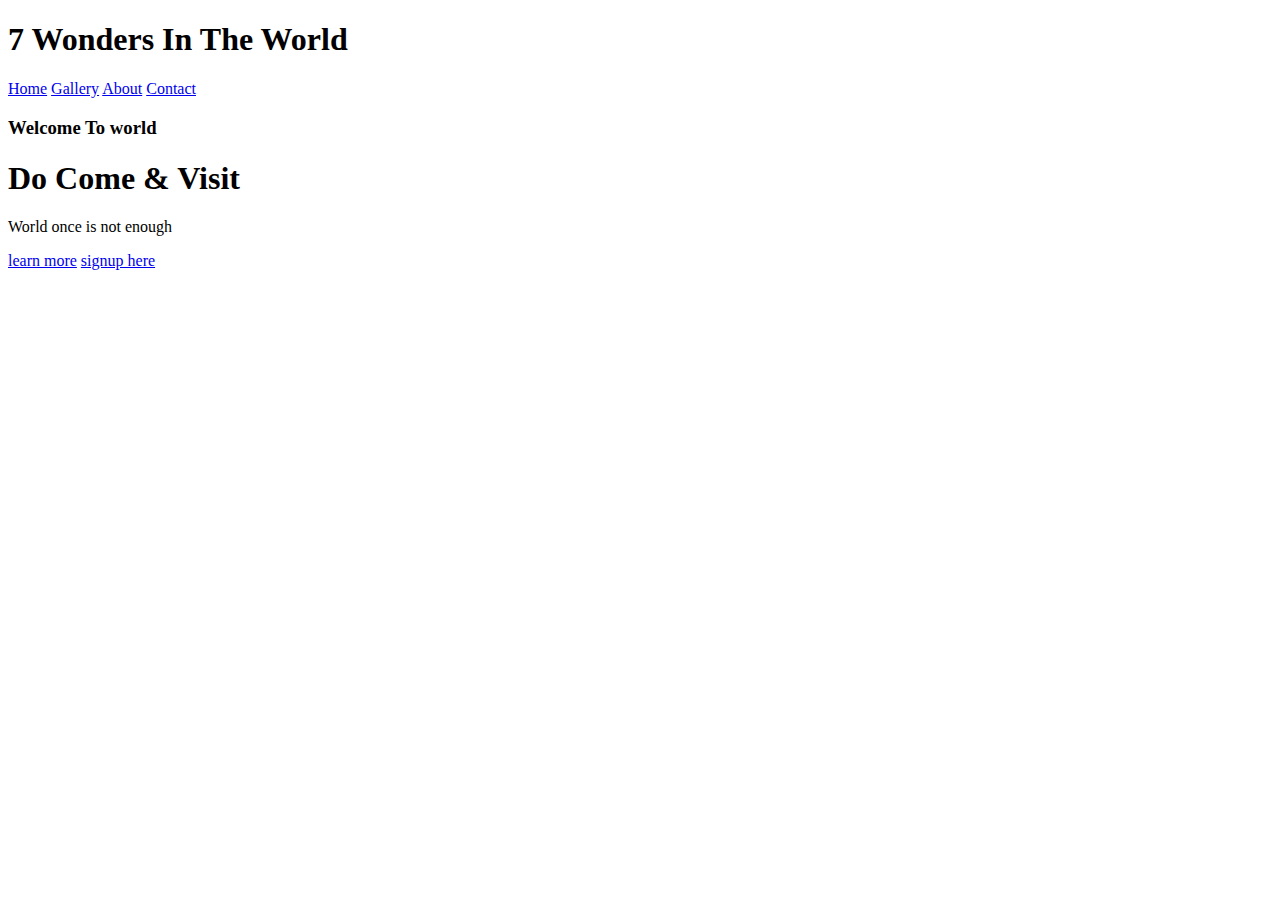
==== index.html @ 344bee24 "Add files via upload" ====
<!DOCTYPE html>
<html>
<head>
	<title>7 Wonders In The World</title>
	<link rel="stylesheet" type="text/css" href="css/mycss.css">
	
    <link rel="preconnect" href="https://fonts.gstatic.com">
<link href="https://fonts.googleapis.com/css2?family=Josefin+Sans:wght@100;400&display=swap" rel="stylesheet">
 <link rel="stylesheet"href="https://cdnjs.cloudflare.com/ajax/libs/animate.css/4.1.1/animate.min.css">
</head>
<body>
	<header id="backgroundAnimation">
		
		<nav>
			<div class="logo"><h1 class="animate__heartBeat">
			     7 Wonders In The World</h1></div>
			<div class="menu">
				<a href="index.html" id="activepage">Home</a>
				<a href="gallery.html" id="activepage">Gallery</a>
				<a href="about.html" id="activepage">About</a>
				<a href="contact.html" id="activepage">Contact</a>
			</div>
			</nav>

			<main>
				<section>
					<h3>Welcome To world</h3>
					<h1>Do Come & Visit<span class="change_content"> </span></h1>
					<p>World once is not enough</p>
					<a href="Learnmore.html" class="btnone">learn more</a>
					<a href="Login2.html" class="btntwo">signup here</a>
				</section>
			</main>

		
	</header>
</body>
</html>
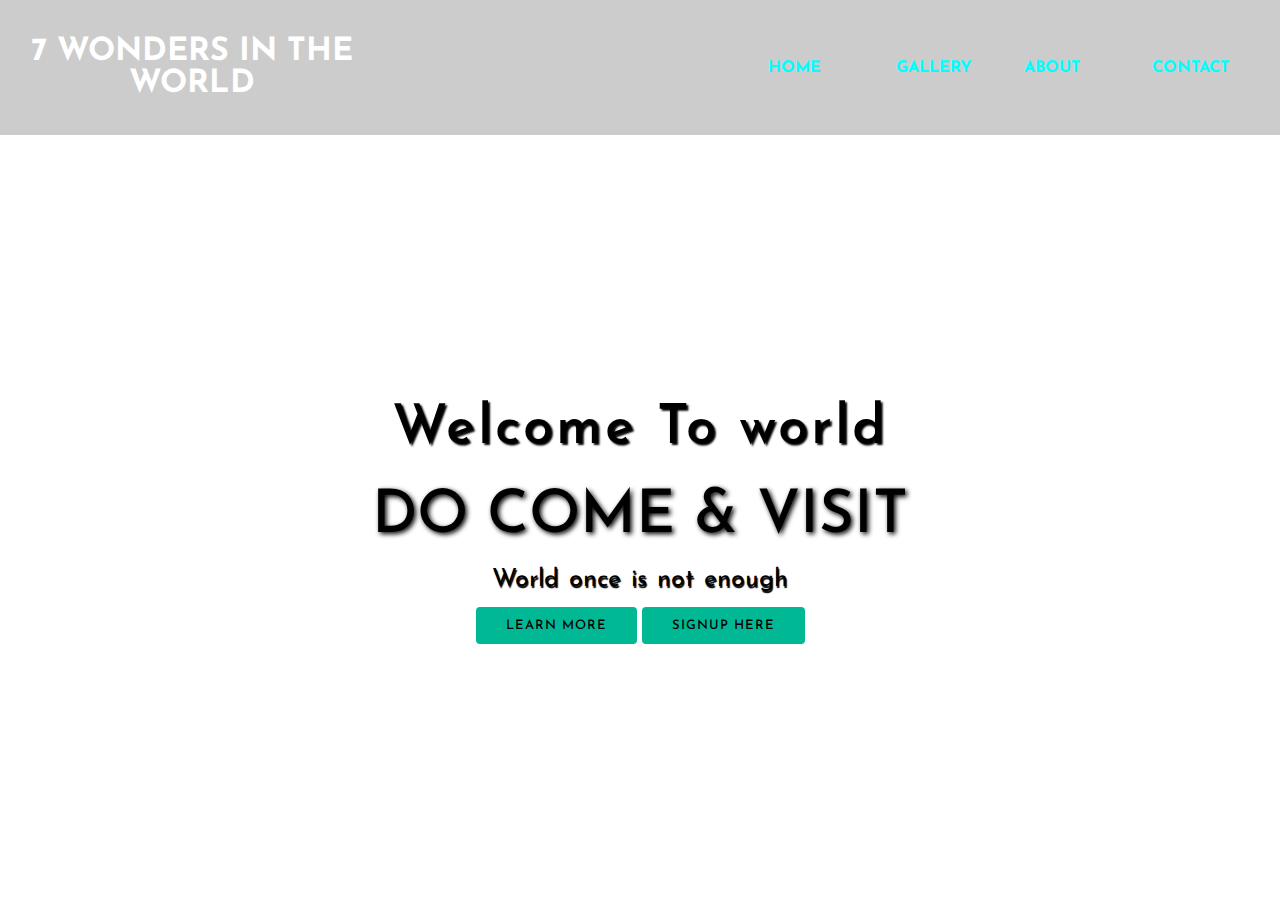
==== commit e1364923: "Update index.html" ====
--- a/index.html
+++ b/index.html
@@ -2,7 +2,7 @@
 <html>
 <head>
 	<title>7 Wonders In The World</title>
-	<link rel="stylesheet" type="text/css" href="css/mycss.css">
+	<link rel="stylesheet" type="text/css" href="mycss.css">
 	
     <link rel="preconnect" href="https://fonts.gstatic.com">
 <link href="https://fonts.googleapis.com/css2?family=Josefin+Sans:wght@100;400&display=swap" rel="stylesheet">
@@ -36,4 +36,4 @@
 	</header>
 </body>
 </html>
-	+	
--- a/mycss.css
+++ b/mycss.css
@@ -0,0 +1,123 @@
+*{
+
+	margin: 0;padding: 0;box-sizing: border-box;
+	font-family: 'Josefin Sans', sans-serif;
+}
+#backgroundAnimation{
+	width:100%;height: 100vh;
+	animation: background_animation 14s infinite linear;
+	
+    background-size: cover;
+}
+@keyframes background_animation{
+
+        0%{ background-image:linear-gradient(rgba(0,0,0,0.3),rgba(0,0,0,0.3)), url('../images/Taj-Mahal-Agra-India.jpg');}
+     	16.67% {background-image:linear-gradient(rgba(0,0,0,0.3),rgba(0,0,0,0.3)), url('../images/statue-Christ-the-Redeemer-Rio-de-Janeiro.jpg');}
+     	33.34%{background-image:linear-gradient(rgba(0,0,0,0.3),rgba(0,0,0,0.3)), url('../images/Machu-Picchu.jpg');}
+     	50%{background-image:linear-gradient(rgba(0,0,0,0.3),rgba(0,0,0,0.3)), url('../images/Khaznah-Petra-Jordan.jpg');}
+     	66.68%{background-image:linear-gradient(rgba(0,0,0,0.3),rgba(0,0,0,0.3)), url('../images/El-Castillo-pyramid-plaza-Toltec-state-Yucatan.jpg');}
+     	83.3%{background-image:linear-gradient(rgba(0,0,0,0.3),rgba(0,0,0,0.3)), url('../images/Colosseum-Rome-Italy.jpg');}
+        100%{background-image:linear-gradient(rgba(0,0,0,0.3),rgba(0,0,0,0.3)), url('../images/Great-Wall-of-China-Beijing.jpg');}
+        
+ 
+}
+nav{
+	width: 100%;height: 15vh;
+	background-color:rgb(0,0,0,0.2);
+	color: white;display: flex;justify-content: space-between;
+	align-items: center;text-transform: uppercase;
+	}
+	nav .logo{
+		width: 30%;text-align: center;
+	}
+	nav .menu{
+		width: 40%;
+		display:flex;justify-content: space-around;
+	}
+	nav .menu a{
+		width: 25%;
+		text-decoration: none;color: white;
+		font-weight: bolder;
+	}
+     #activepage{
+		color:  #00ffff;
+	}
+	main{
+		width:100%;
+		height: 85vh;
+		display: flex;
+		justify-content: center;
+		align-items: center;
+		text-align: center;
+	}
+	section h3{
+		font-size: 55px; font-weight: 500;letter-spacing: 3px;
+		text-shadow: 2px 2px 2px black;
+	}
+    section h1{
+		margin: 30px 0 20px 0;
+		font-size: 60px;
+		font-weight: 500;
+		text-shadow: 2px 2px 5px black;
+		text-transform: uppercase;
+	}
+	section p{
+    	font-size: 25px;
+    	word-spacing: 2px;
+    	margin-bottom: 25px;
+    	text-shadow: 1px 2px 1px black;
+    }
+    section a{
+     	padding:12px 30px;
+     	border-radius: 4px;
+     	outline: none;
+     	text-transform: uppercase;
+     	font-size: 13px;
+     	font-weight: 500;
+     	text-decoration: none;
+     	letter-spacing: 1px;
+     	transition: all .5s ease;
+     }
+
+     section .btnone{
+     	/*background-color: #00b894;*/
+     	background-color:#00b894;
+     	color:#000;
+     	
+     }
+      .btnone:hover{
+      	background-color: #fff;
+     	color:#000;
+     	
+      }
+
+     section .btntwo{
+     	background-color: #00b894;
+     	color: #000;
+     }
+     .btntwo:hover{
+     	background-color: #fff;
+     	color:#000;
+     	
+
+     }
+     
+     .change_content:after{
+     	content: '';
+     	animation: changetext 14s infinite linear;
+     	color: #00b894;
+     }
+
+     @keyframes changetext{
+     	0%{content: "Taj Mahal Agra India";}
+     	16.67% {content:"Christ the Redeemer";}
+     	33.34%{content: "Machu-Picchu";}
+     	50%{content:"Petra-Jordan";}
+     	66.68%{content:"El Castillo pyramid plaza Toltec state Yucatan ";}
+     	83.3%{content:"Colosseum Rome Italy";}
+        100%{content: "Great Wall of China Beijing";}
+        
+ }
+
+
+     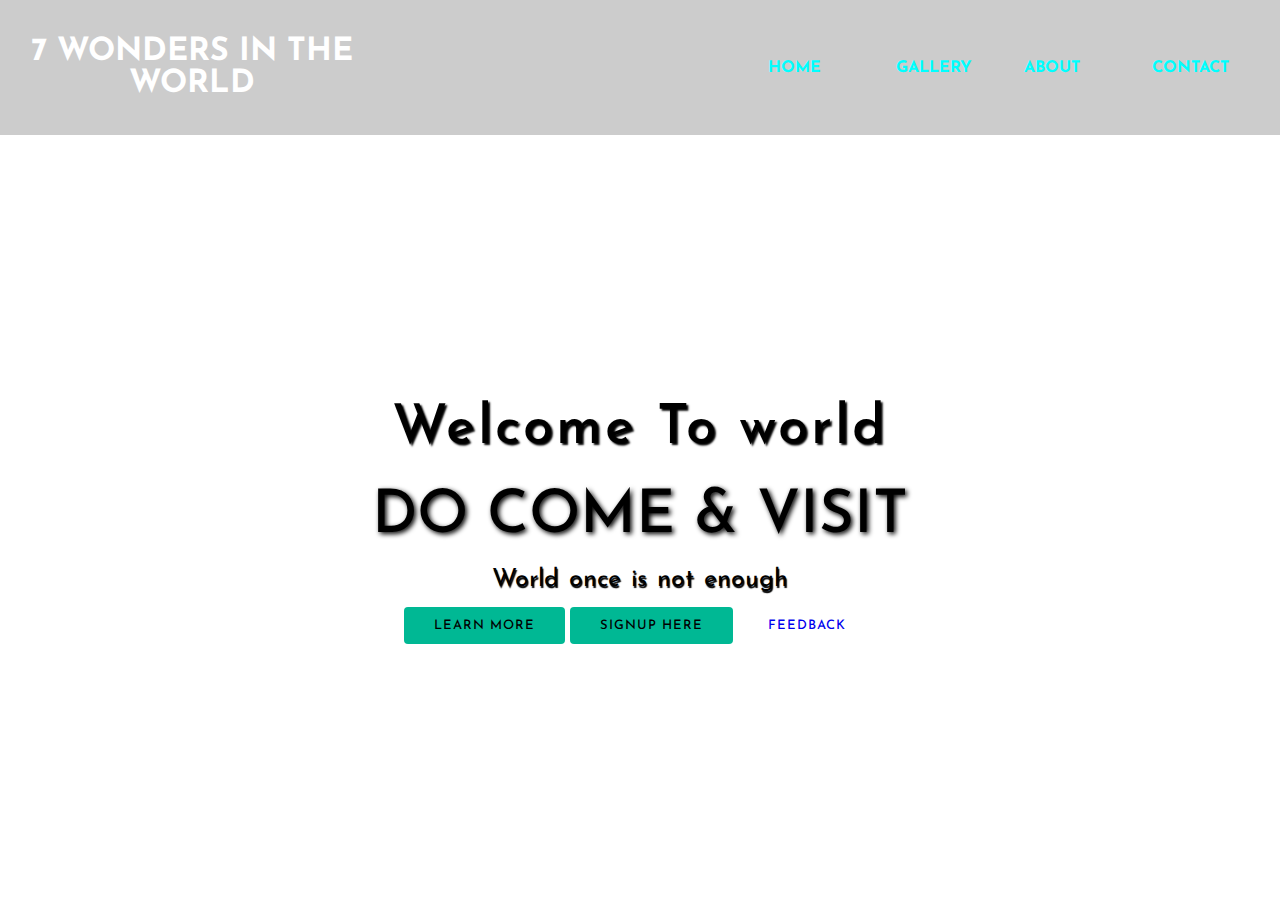
==== commit bf62cabe: "Update index.html" ====
--- a/index.html
+++ b/index.html
@@ -29,6 +29,7 @@
 					<p>World once is not enough</p>
 					<a href="Learnmore.html" class="btnone">learn more</a>
 					<a href="Login2.html" class="btntwo">signup here</a>
+					<a href="feedback.html" class="btnthree">Feedback</a>
 				</section>
 			</main>
 
--- a/mycss.css
+++ b/mycss.css
@@ -11,13 +11,13 @@
 }
 @keyframes background_animation{
 
-        0%{ background-image:linear-gradient(rgba(0,0,0,0.3),rgba(0,0,0,0.3)), url('../images/Taj-Mahal-Agra-India.jpg');}
-     	16.67% {background-image:linear-gradient(rgba(0,0,0,0.3),rgba(0,0,0,0.3)), url('../images/statue-Christ-the-Redeemer-Rio-de-Janeiro.jpg');}
-     	33.34%{background-image:linear-gradient(rgba(0,0,0,0.3),rgba(0,0,0,0.3)), url('../images/Machu-Picchu.jpg');}
-     	50%{background-image:linear-gradient(rgba(0,0,0,0.3),rgba(0,0,0,0.3)), url('../images/Khaznah-Petra-Jordan.jpg');}
-     	66.68%{background-image:linear-gradient(rgba(0,0,0,0.3),rgba(0,0,0,0.3)), url('../images/El-Castillo-pyramid-plaza-Toltec-state-Yucatan.jpg');}
-     	83.3%{background-image:linear-gradient(rgba(0,0,0,0.3),rgba(0,0,0,0.3)), url('../images/Colosseum-Rome-Italy.jpg');}
-        100%{background-image:linear-gradient(rgba(0,0,0,0.3),rgba(0,0,0,0.3)), url('../images/Great-Wall-of-China-Beijing.jpg');}
+        0%{ background-image:linear-gradient(rgba(0,0,0,0.3),rgba(0,0,0,0.3)), url('../Taj-Mahal-Agra-India.jpg');}
+     	16.67% {background-image:linear-gradient(rgba(0,0,0,0.3),rgba(0,0,0,0.3)), url('../statue-Christ-the-Redeemer-Rio-de-Janeiro.jpg');}
+     	33.34%{background-image:linear-gradient(rgba(0,0,0,0.3),rgba(0,0,0,0.3)), url('../Machu-Picchu.jpg');}
+     	50%{background-image:linear-gradient(rgba(0,0,0,0.3),rgba(0,0,0,0.3)), url('../Khaznah-Petra-Jordan.jpg');}
+     	66.68%{background-image:linear-gradient(rgba(0,0,0,0.3),rgba(0,0,0,0.3)), url('../El-Castillo-pyramid-plaza-Toltec-state-Yucatan.jpg');}
+     	83.3%{background-image:linear-gradient(rgba(0,0,0,0.3),rgba(0,0,0,0.3)), url('../Colosseum-Rome-Italy.jpg');}
+        100%{background-image:linear-gradient(rgba(0,0,0,0.3),rgba(0,0,0,0.3)), url('../Great-Wall-of-China-Beijing.jpg');}
         
  
 }
@@ -120,4 +120,4 @@
  }
 
 
-     +     
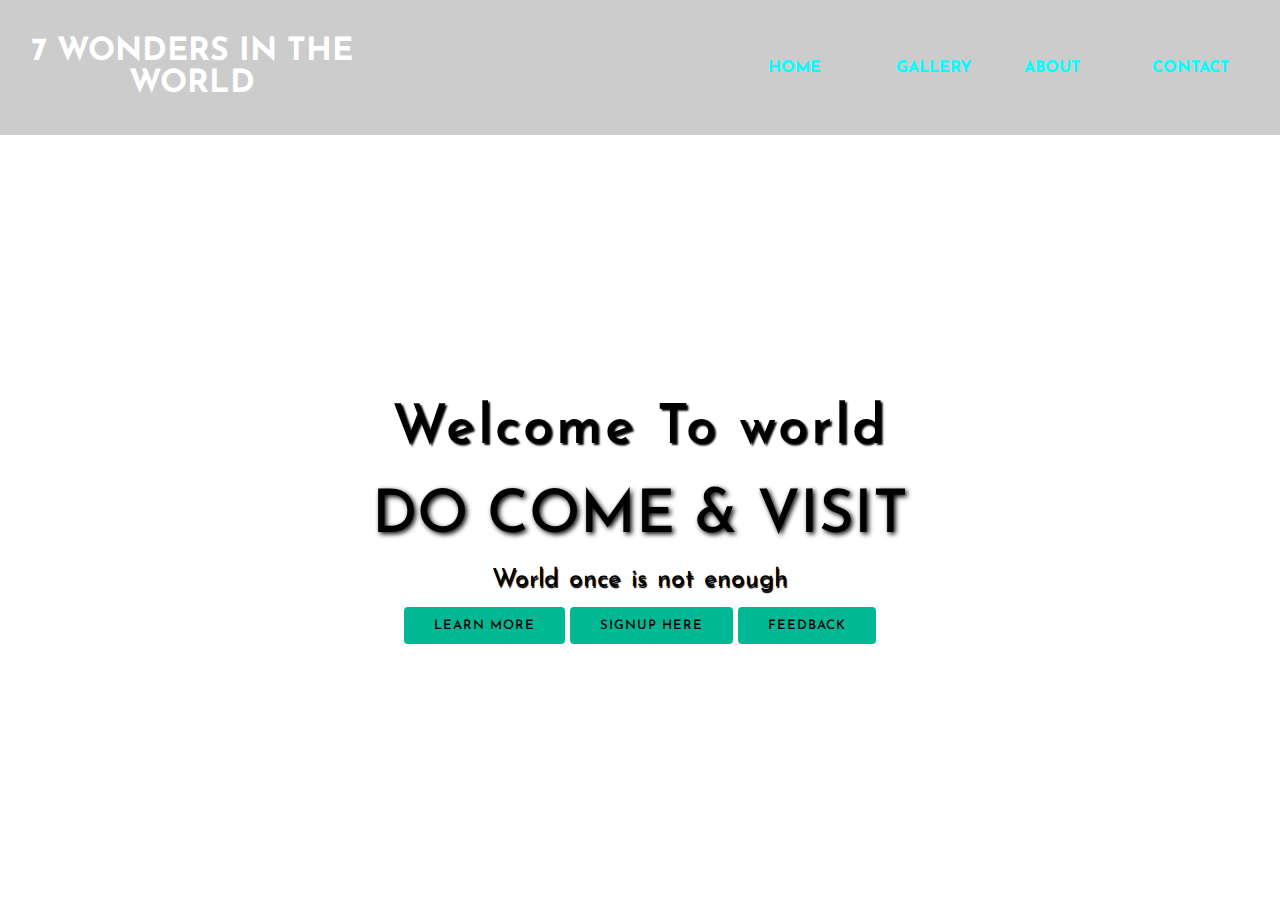
==== commit e9587af5: "Update index.html" ====
--- a/index.html
+++ b/index.html
@@ -28,7 +28,7 @@
 					<h1>Do Come & Visit<span class="change_content"> </span></h1>
 					<p>World once is not enough</p>
 					<a href="Learnmore.html" class="btnone">learn more</a>
-					<a href="Login2.html" class="btntwo">signup here</a>
+					<a href="login2.html" class="btntwo">signup here</a>
 					<a href="feedback.html" class="btnthree">Feedback</a>
 				</section>
 			</main>
--- a/mycss.css
+++ b/mycss.css
@@ -11,13 +11,13 @@
 }
 @keyframes background_animation{
 
-        0%{ background-image:linear-gradient(rgba(0,0,0,0.3),rgba(0,0,0,0.3)), url('../Taj-Mahal-Agra-India.jpg');}
-     	16.67% {background-image:linear-gradient(rgba(0,0,0,0.3),rgba(0,0,0,0.3)), url('../statue-Christ-the-Redeemer-Rio-de-Janeiro.jpg');}
-     	33.34%{background-image:linear-gradient(rgba(0,0,0,0.3),rgba(0,0,0,0.3)), url('../Machu-Picchu.jpg');}
-     	50%{background-image:linear-gradient(rgba(0,0,0,0.3),rgba(0,0,0,0.3)), url('../Khaznah-Petra-Jordan.jpg');}
-     	66.68%{background-image:linear-gradient(rgba(0,0,0,0.3),rgba(0,0,0,0.3)), url('../El-Castillo-pyramid-plaza-Toltec-state-Yucatan.jpg');}
-     	83.3%{background-image:linear-gradient(rgba(0,0,0,0.3),rgba(0,0,0,0.3)), url('../Colosseum-Rome-Italy.jpg');}
-        100%{background-image:linear-gradient(rgba(0,0,0,0.3),rgba(0,0,0,0.3)), url('../Great-Wall-of-China-Beijing.jpg');}
+        0%{ background-image:linear-gradient(rgba(0,0,0,0.3),rgba(0,0,0,0.3)), url('Taj-Mahal-Agra-India.jpg');}
+     	16.67% {background-image:linear-gradient(rgba(0,0,0,0.3),rgba(0,0,0,0.3)), url('statue-Christ-the-Redeemer-Rio-de-Janeiro.jpg');}
+     	33.34%{background-image:linear-gradient(rgba(0,0,0,0.3),rgba(0,0,0,0.3)), url('Machu-Picchu.jpg');}
+     	50%{background-image:linear-gradient(rgba(0,0,0,0.3),rgba(0,0,0,0.3)), url('Khaznah-Petra-Jordan.jpg');}
+     	66.68%{background-image:linear-gradient(rgba(0,0,0,0.3),rgba(0,0,0,0.3)), url('El-Castillo-pyramid-plaza-Toltec-state-Yucatan.jpg');}
+     	83.3%{background-image:linear-gradient(rgba(0,0,0,0.3),rgba(0,0,0,0.3)), url('Colosseum-Rome-Italy.jpg');}
+        100%{background-image:linear-gradient(rgba(0,0,0,0.3),rgba(0,0,0,0.3)), url('Great-Wall-of-China-Beijing.jpg');}
         
  
 }
@@ -101,6 +101,16 @@
      	
 
      }
+ section .btnthree{
+     	background-color: #00b894;
+     	color: #000;
+     }
+     .btnthree:hover{
+     	background-color: #fff;
+     	color:#000;
+     	
+
+     }
      
      .change_content:after{
      	content: '';
